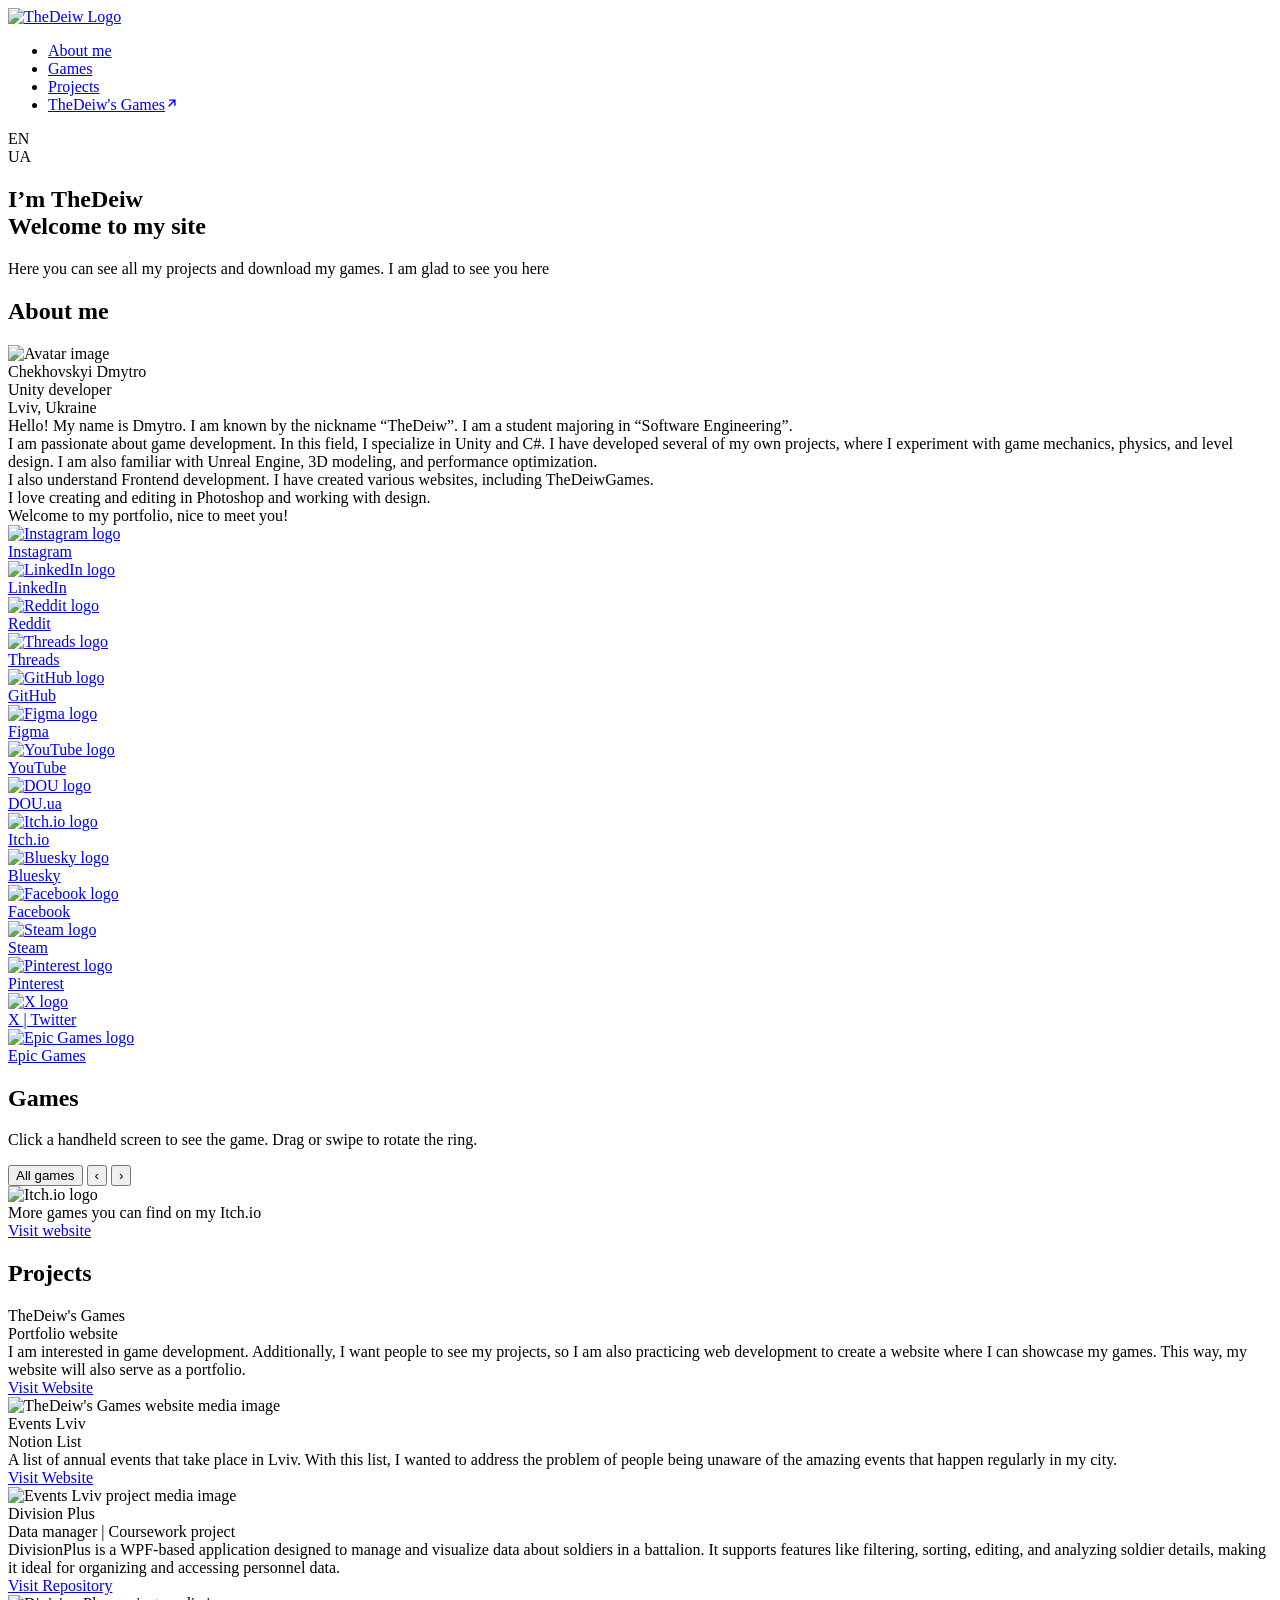
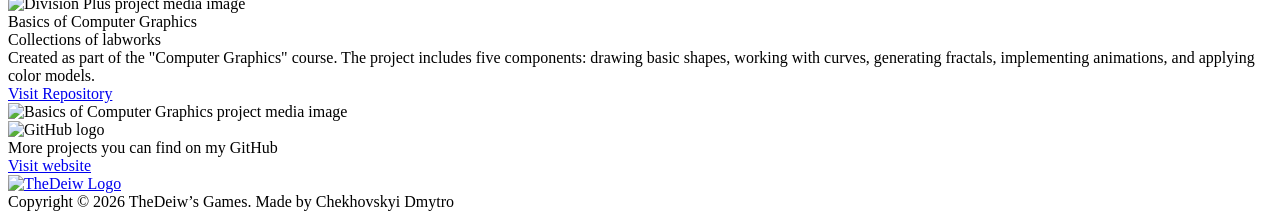
==== index.html @ 04aab1e2 "SEO: fix title/meta, add canonical, OG image, JSON-LD and sitemap" ====
<!DOCTYPE html>
<html lang="en">

<head>
	<meta charset="UTF-8">
	<meta name="viewport" content="width=device-width, initial-scale=1.0">
	<meta name="google" content="notranslate">
	<meta name="description" content="TheDeiw's portfolio: Unity and C# game developer from Lviv, Ukraine. Browse my games, web and 3D projects.">
	<meta name="author" content="Chekhovskyi Dmytro (TheDeiw)">
	<meta name="robots" content="index, follow">
	<link rel="canonical" href="https://thedeiw.github.io/TheDeiwPortfolio/">
	<meta property="og:title" content="TheDeiw — Unity Game Developer Portfolio">
	<meta property="og:site_name" content="TheDeiw Portfolio" />
	<meta property="og:url" content="https://thedeiw.github.io/TheDeiwPortfolio/" />
	<meta property="og:type" content="website">
	<meta property="og:description" content="TheDeiw's portfolio: Unity and C# game developer from Lviv, Ukraine. Browse my games, web and 3D projects.">
	<meta property="og:image" content="https://thedeiw.github.io/TheDeiwPortfolio/assets/img/og-image.png">
	<meta property="og:image:width" content="1200">
	<meta property="og:image:height" content="630">
	<meta property="og:image:alt" content="TheDeiw — Unity game developer portfolio">
	<meta name="twitter:card" content="summary_large_image">
	<meta name="theme-color" content="#121216">

	<script type="application/ld+json">
	{
		"@context": "https://schema.org",
		"@graph": [
			{
				"@type": "WebSite",
				"@id": "https://thedeiw.github.io/TheDeiwPortfolio/#website",
				"url": "https://thedeiw.github.io/TheDeiwPortfolio/",
				"name": "TheDeiw Portfolio",
				"inLanguage": "en"
			},
			{
				"@type": "Person",
				"@id": "https://thedeiw.github.io/TheDeiwPortfolio/#person",
				"name": "Dmytro Chekhovskyi",
				"alternateName": "TheDeiw",
				"jobTitle": "Unity Developer",
				"url": "https://thedeiw.github.io/TheDeiwPortfolio/",
				"image": "https://thedeiw.github.io/TheDeiwPortfolio/assets/img/about%20me/Avatar6.webp",
				"address": { "@type": "PostalAddress", "addressLocality": "Lviv", "addressCountry": "UA" },
				"knowsAbout": ["Unity", "C#", "Game development", "Unreal Engine", "3D modeling", "Frontend development"],
				"sameAs": [
					"https://github.com/TheDeiw",
					"https://www.linkedin.com/in/dmytro-chekhovskyi-81baba291/",
					"https://thedeiw.itch.io/",
					"https://www.youtube.com/@TheDeiw_0110",
					"https://dou.ua/users/dmytro-chekhovskyi/",
					"https://www.figma.com/@thedeiw",
					"https://www.instagram.com/the_deiw_/",
					"https://www.reddit.com/user/TheDeiw/",
					"https://www.threads.net/@the_deiw_",
					"https://bsky.app/profile/thedeiw.bsky.social",
					"https://x.com/TheDeiw150",
					"https://www.pinterest.com/Thedeiw/_profile/",
					"https://steamcommunity.com/profiles/76561199062207702/"
				]
			}
		]
	}
	</script>

	<!-- Google tag (gtag.js) -->
	<script async src="https://www.googletagmanager.com/gtag/js?id=G-F8BVRDWPGS"></script>
	<script>
	window.dataLayer = window.dataLayer || [];
	function gtag(){dataLayer.push(arguments);}
	gtag('js', new Date());

	gtag('config', 'G-F8BVRDWPGS');
	</script>

	<link rel="shortcut icon" type="image/x-icon" href="assets/img/favicon/favicon.ico">

	<link rel="preconnect" href="https://fonts.googleapis.com">
	<link rel="preconnect" href="https://fonts.gstatic.com" crossorigin>
	<link href="https://fonts.googleapis.com/css2?family=Geologica:wght@100..900&family=Lexend+Deca:wght@100..900&display=swap" rel="stylesheet">
	<link href="https://fonts.googleapis.com/css2?family=Fredoka:wght@500&display=swap" rel="stylesheet">

	<link rel="stylesheet" href="css/style.css">
	<link rel="stylesheet" href="css/adaptive_style.css">
	<noscript><style>.games-wrap { display: none; }</style></noscript>
	<title>TheDeiw — Unity Game Developer Portfolio | Lviv, Ukraine</title>
</head>

<body>
	<div class="wrapper">
		<header class="header">
			<div class="header__container">
				<a href="#main-page" class="header__logo"> <img class="logo__image" src="assets/img/header/Logo_Min.svg" alt="TheDeiw Logo"> </a>
				<nav class="header__menu menu" aria-label="Main navigation">
					<ul class="menu__list">
						<li class="menu__item">
							<a href="#about" class="menu__link" data-key="about_me">About me</a>
						</li>
						<li class="menu__item">
							<a href="#games" class="menu__link" data-key="games">Games</a>
						</li>
						<li class="menu__item">
							<a href="#projects" class="menu__link" data-key="projects">Projects</a>
						</li>
						<li class="menu__item">
							<a href="https://thedeiw.github.io/TheDeiwGames/index.html" target="_blank" rel="noopener" class="menu__link menu__link_games"><span data-key="thedeiws_games">TheDeiw's Games</span><svg class="menu__ext" viewBox="0 0 24 24" width="14" height="14" aria-hidden="true"><path d="M7 17L17 7M8 7h9v9" fill="none" stroke="currentColor" stroke-width="2.4" stroke-linecap="round" stroke-linejoin="round"/></svg></a>
						</li>
					</ul>
				</nav>
				<div class="header__right_side">
					<div class="header__translator">
						<div class="translator__list">
							<div class="translator__item translator__selected" id="en">EN</div>
							<div class="translator__item" id="ua">UA</div>
						</div>
					</div>
					<div class="header__menu_icon">
						<div class="line-menu half start"></div>
						<div class="line-menu"></div>
						<div class="line-menu half end"></div>
					</div>
				</div>
			</div>
		</header>

		<main class="page">
			<section class="page__main main-block" id="main-page">
				<div class="main-block__container">
					<div class="main-block__logo" id="container3D"></div>
					<div class="main-block__heading"> <h1><span data-key="main_heading_begin">I’m</span> <span class="main-block__heading_TheDeiw" data-key="thedeiw">TheDeiw</span>
							<br> <span data-key="main_heading_end">Welcome to my site</span></h1>
						<div class="main-block__sub-heading" data-key="sub_heading">Here you can see all my projects and download my games. I am glad to see you here</div>
					</div>
				</div>
				<div class="page__background_gradient"></div>
				<div class="page__background_gradient2"></div>
			</section>

			<section class="page__about_me" id="about">
				<div class="about_me__container">
					<div class="section_name"><h2 class="section_name__heading" data-key="about_me">About me</h2></div>
					<div class="about_me__card">
						<div class="card__avatar_name">
							<img src="assets/img/about me/Avatar6.webp" class="avatar_name__avatar" alt="Avatar image">
							<div class="avatar_name__name">
								<div class="name__my_name" data-key="my_name">Chekhovskyi Dmytro</div>
								<div class="name__small_description" data-key="small_description">Unity developer<br> Lviv, Ukraine</div>
							</div>
						</div>
						<div class="card__desctiption" data-key="card_description">Hello! My name is Dmytro. I am known by the nickname “TheDeiw”. I am a student majoring in “Software Engineering”. <br>
							I am passionate about game development. In this field, I specialize in Unity and C#. I have developed several of my own projects, where I experiment with game mechanics, physics, and level design. I am also familiar with Unreal Engine, 3D modeling, and performance optimization. <br>
							I also understand Frontend development. I have created various websites, including TheDeiwGames. <br>
							I love creating and editing in Photoshop and working with design. <br>
							Welcome to my portfolio, nice to meet you!
						</div>
					</div>

					<div class="about_me__links_table">
						<a href="https://www.instagram.com/the_deiw_/" class="link_block" target="_blank" data-color="#e1306c">
							<img src="assets/img/about me/logo links/Instagram.svg" alt="Instagram logo" class="link_block__image">
							<div class="link_block__text">Instagram</div>
						</a>
						<a href="https://www.linkedin.com/in/dmytro-chekhovskyi-81baba291/" class="link_block" target="_blank" data-color="#0a66c2">
							<img src="assets/img/about me/logo links/LinkedIn.svg" alt="LinkedIn logo" class="link_block__image">
							<div class="link_block__text">LinkedIn</div>
						</a>
						<a href="https://www.reddit.com/user/TheDeiw/" class="link_block" target="_blank" data-color="#ff4500">
							<img src="assets/img/about me/logo links/Reddit.svg" alt="Reddit logo" class="link_block__image">
							<div class="link_block__text">Reddit</div>
						</a>
						<a href="https://www.threads.net/@the_deiw_" class="link_block" target="_blank" data-color="#000000">
							<img src="assets/img/about me/logo links/Threads.svg" alt="Threads logo" class="link_block__image">
							<div class="link_block__text">Threads</div>
						</a>
						<a href="https://github.com/TheDeiw" class="link_block" target="_blank" data-color="#6e5494">
							<img src="assets/img/about me/logo links/Github.svg" alt="GitHub logo" class="link_block__image">
							<div class="link_block__text">GitHub</div>
						</a>
						<a href="https://www.figma.com/@thedeiw" class="link_block" target="_blank" data-color="#874fff">
							<img src="assets/img/about me/logo links/Figma.svg" alt="Figma logo" class="link_block__image">
							<div class="link_block__text">Figma</div>
						</a>
						<a href="https://www.youtube.com/@TheDeiw_0110" class="link_block" target="_blank" data-color="#ff0000">
							<img src="assets/img/about me/logo links/YouTube.svg" alt="YouTube logo" class="link_block__image">
							<div class="link_block__text" >YouTube</div>
						</a>
						<a href="https://dou.ua/users/dmytro-chekhovskyi/" class="link_block" target="_blank" data-color="#002466">
							<img src="assets/img/about me/logo links/DOU.svg" alt="DOU logo" class="link_block__image">
							<div class="link_block__text">DOU.ua</div>
						</a>
						<a href="https://thedeiw.itch.io/" class="link_block" target="_blank" data-color="#fa5c5c">
							<img src="assets/img/about me/logo links/ItchIo.svg" alt="Itch.io logo" class="link_block__image">
							<div class="link_block__text">Itch.io</div>
						</a>
						<a href="https://bsky.app/profile/thedeiw.bsky.social" class="link_block" target="_blank" data-color="#0084ff">
							<img src="assets/img/about me/logo links/Bluesky.svg" alt="Bluesky logo" class="link_block__image">
							<div class="link_block__text">Bluesky</div>
						</a>
						<a href="https://www.facebook.com/chekhovskyi.dm/" class="link_block" target="_blank" data-color="#1877f2">
							<img src="assets/img/about me/logo links/Facebook.svg" alt="Facebook logo" class="link_block__image">
							<div class="link_block__text">Facebook</div>
						</a>
						<a href="https://steamcommunity.com/profiles/76561199062207702/" class="link_block" target="_blank" data-color="#00adee">
							<img src="assets/img/about me/logo links/Steam.svg" alt="Steam logo" class="link_block__image">
							<div class="link_block__text">Steam</div>
						</a>
						<a href="https://www.pinterest.com/Thedeiw/_profile/" class="link_block" target="_blank" data-color="#e60023">
							<img src="assets/img/about me/logo links/Pinterest.svg" alt="Pinterest logo" class="link_block__image">
							<div class="link_block__text">Pinterest</div>
						</a>
						<a href="https://x.com/TheDeiw150" class="link_block" target="_blank" data-color="#1da1f2">
							<img src="assets/img/about me/logo links/X.svg" alt="X logo" class="link_block__image">
							<div class="link_block__text">X | Twitter</div>
						</a>
						<a href="https://launcher.store.epicgames.com/u/8aa14e32c3f14a4a807b689225cd8ecf" class="link_block" target="_blank" data-color="#2F2D2E">
							<img src="assets/img/about me/logo links/EpicGames.svg" alt="Epic Games logo" class="link_block__image">
							<div class="link_block__text">Epic Games</div>
						</a>
					</div>
				</div>
				<div class="page__background_gradient3"></div>
			</section>
				
			<section class="page__games_projects__container" id="games">
				<div class="section_name"><h2 class="section_name__heading" data-key="games">Games</h2></div>
				<p class="games-subtitle" data-key="games_subtitle">Click a handheld screen to see the game. Drag or swipe to rotate the ring.</p>

				<div class="games-wrap" id="games-wrap">
					<div class="games-glow games-glow--a"></div>
					<div class="games-glow games-glow--b"></div>
					<div class="games-stage" id="games-stage">
						<ul class="games-sr" id="games-links"></ul>
						<button type="button" class="games-back" data-key="games_back">All games</button>
						<button type="button" class="games-arrow games-arrow--prev" data-dir="-1" aria-label="Previous game">&#8249;</button>
						<button type="button" class="games-arrow games-arrow--next" data-dir="1" aria-label="Next game">&#8250;</button>
					</div>
					<div class="games-card" id="games-card" hidden></div>
				</div>
				<div id="games-fallback" hidden></div>
				<noscript>
					<ul>
						<li><a href="https://thedeiw.github.io/TheDeiwGames/pages/DeminingAcademy.html" target="_blank">Demining Academy</a></li>
						<li><a href="https://thedeiw.github.io/TheDeiwGames/pages/SpaceDodger.html" target="_blank">Space Dodger</a></li>
						<li><a href="https://thedeiw.github.io/TheDeiwGames/pages/CubeRunner.html" target="_blank">Cube Runner</a></li>
						<li><a href="https://thedeiw.github.io/TheDeiwGames/pages/TankDestroyer.html" target="_blank">Tank Destroyer</a></li>
						<li><a href="https://thedeiw.github.io/TheDeiwGames/pages/FallBalls.html" target="_blank">Fall Balls</a></li>
						<li><a href="https://thedeiw.github.io/TheDeiwGames/pages/Blocky.html" target="_blank">Blocky</a></li>
					</ul>
				</noscript>

				<div class="projects_games__github_block itch_block">
					<div class="github_block__content">
						<img src="assets/img/projects_games/itch_button.webp" class="github_block__img itch_block__img" alt="Itch.io logo">
						<div class="github_block__text" data-key="itch_block">More games you can find on my Itch.io</div>
						<a href="https://thedeiw.itch.io/" target="_blank" rel="noopener" class="project_block__link itch_block__link" data-key="visit_website">Visit website</a>
					</div>
					<div class="github_block__gradient itch_block__gradient"></div>
				</div>

			</section>

			<section class="page__games_projects__container" id="projects">
				<div class="section_name"><h2 class="section_name__heading" data-key="projects">Projects</h2></div>

				<div class="projects_games__project_block inverse" data-color="#474FEC">
					<div class="project_block__description">
						<div class="project_block__description_text_box">
							<div class="project_block__name" data-key="thedeiws_games">TheDeiw's Games</div>
							<div class="project_block__type" data-key="portfolio_website">Portfolio website</div>
							<div class="project_block__description_text" data-key="thedeiws_games_description">I am interested in game development. Additionally, I want people to see my projects, so I am also practicing web development to create a website where I can showcase my games. This way, my website will also serve as a portfolio.</div>
						</div>
						<a href="https://thedeiw.github.io/TheDeiwGames/index.html" target="_blank" class="project_block__link" data-key="visit_website">Visit Website</a>
						<div class="project_block__gradient_color"></div>
					</div>
					<img src="assets/img/projects_games/ThedeiwsGames.webp" class="project_block__img" loading="lazy" alt="TheDeiw's Games website media image">
				</div>

				<div class="projects_games__project_block" data-color="#B3B3B3">
					<div class="project_block__description">
						<div class="project_block__description_text_box">
							<div class="project_block__name">Events Lviv</div>
							<div class="project_block__type" data-key="notion_list">Notion List</div>
							<div class="project_block__description_text" data-key="events_lviv_description">A list of annual events that take place in Lviv.
        With this list, I wanted to address the problem of people being unaware of the amazing events that happen regularly in my city.</div>
						</div>
						<a href="https://lowly-taleggio-bc1.notion.site/Events-Lviv-206cc57b7fe780869bd5f10762406f5f" target="_blank" class="project_block__link" data-key="visit_website">Visit Website</a>
						<div class="project_block__gradient_color"></div>
					</div>
					<img src="assets/img/projects_games/Events-Lviv.webp" class="project_block__img" loading="lazy" alt="Events Lviv project media image">
				</div>

				<div class="projects_games__project_block inverse" data-color="#97C08F">
					<div class="project_block__description">
						<div class="project_block__description_text_box">
							<div class="project_block__name" data-key="division_plus">Division Plus</div>
							<div class="project_block__type" data-key="coursework">Data manager | Coursework project</div>
							<div class="project_block__description_text" data-key="division_plus_description">DivisionPlus is a WPF-based application designed to manage and visualize data about soldiers in a battalion.
								It supports features like filtering, sorting, editing, and analyzing soldier details, making it ideal for organizing and accessing personnel data.</div>
						</div>
						<a href="https://github.com/TheDeiw/DivisionPlus" target="_blank" class="project_block__link" data-key="visit_repository">Visit Repository</a>
						<div class="project_block__gradient_color"></div>
					</div>
					<img src="assets/img/projects_games/DivisionPlus.webp" class="project_block__img" loading="lazy" alt="Division Plus project media image">
				</div>

				<div class="projects_games__project_block" data-color="#540c0c">
					<div class="project_block__description">
						<div class="project_block__description_text_box">
							<div class="project_block__name" data-key="basics_of_cg">Basics of Computer Graphics</div>
							<div class="project_block__type" data-key="collection_of_labworks">Collections of labworks</div>
							<div class="project_block__description_text" data-key="basics_of_cg_description">Created as part of the "Computer Graphics" course. 
								The project includes five components: drawing basic shapes, working with curves, generating fractals, implementing animations, and applying color models.</div>
						</div>
						<a href="https://github.com/TheDeiw/Basics-of-Computer-Graphics" target="_blank" class="project_block__link" data-key="visit_repository">Visit Repository</a>
						<div class="project_block__gradient_color"></div>
					</div>
					<img src="assets/img/projects_games/BasicsOfCompGraphNew.webp" class="project_block__img" loading="lazy" alt="Basics of Computer Graphics project media image">
				</div>

				<div class="projects_games__github_block">
					<div class="github_block__content">
						<img src="assets/img/projects_games/github_logo.svg" class="github_block__img" alt="GitHub logo">
						<div class="github_block__text" data-key="github_block">More projects you can find on my GitHub</div>
						<a href="https://github.com/TheDeiw" target="_blank" class="project_block__link github_block" data-key="visit_website">Visit website</a>
					</div>
					<div class="github_block__gradient"></div>
				</div>

			</section>
		</main>

		<footer class="footer">
			<div class="footer__container">
				<a href="#main-page" class="header__logo"> <img class="logo__image" src="assets/img/header/Logo_Min.svg" alt="TheDeiw Logo"> </a>
				<div class="footer__text">Copyright © 2026 TheDeiw’s Games. Made by Chekhovskyi Dmytro</div>
			</div>
		</footer>

	</div>

	<script src="https://cdnjs.cloudflare.com/ajax/libs/three.js/r128/three.min.js"></script>
	<script src="https://cdn.jsdelivr.net/npm/three@0.128.0/examples/js/loaders/GLTFLoader.js"></script>
	<script src="https://cdn.jsdelivr.net/npm/three@0.128.0/examples/js/libs/meshopt_decoder.js"></script>
	<script src="https://cdn.jsdelivr.net/npm/three@0.128.0/examples/js/utils/BufferGeometryUtils.js"></script>

	<script src="js/adaptability.js"></script>
	<script src="js/3d_logo.js"></script>
	<script src="js/text_languages.js"></script>
	<script src="js/translation.js"></script>
	<script src="js/games_data.js"></script>
	<script src="js/games_render.js"></script>
	<script src="js/menu_control.js"></script>
	<script src="js/games_scene.js"></script>
</body>
</html>
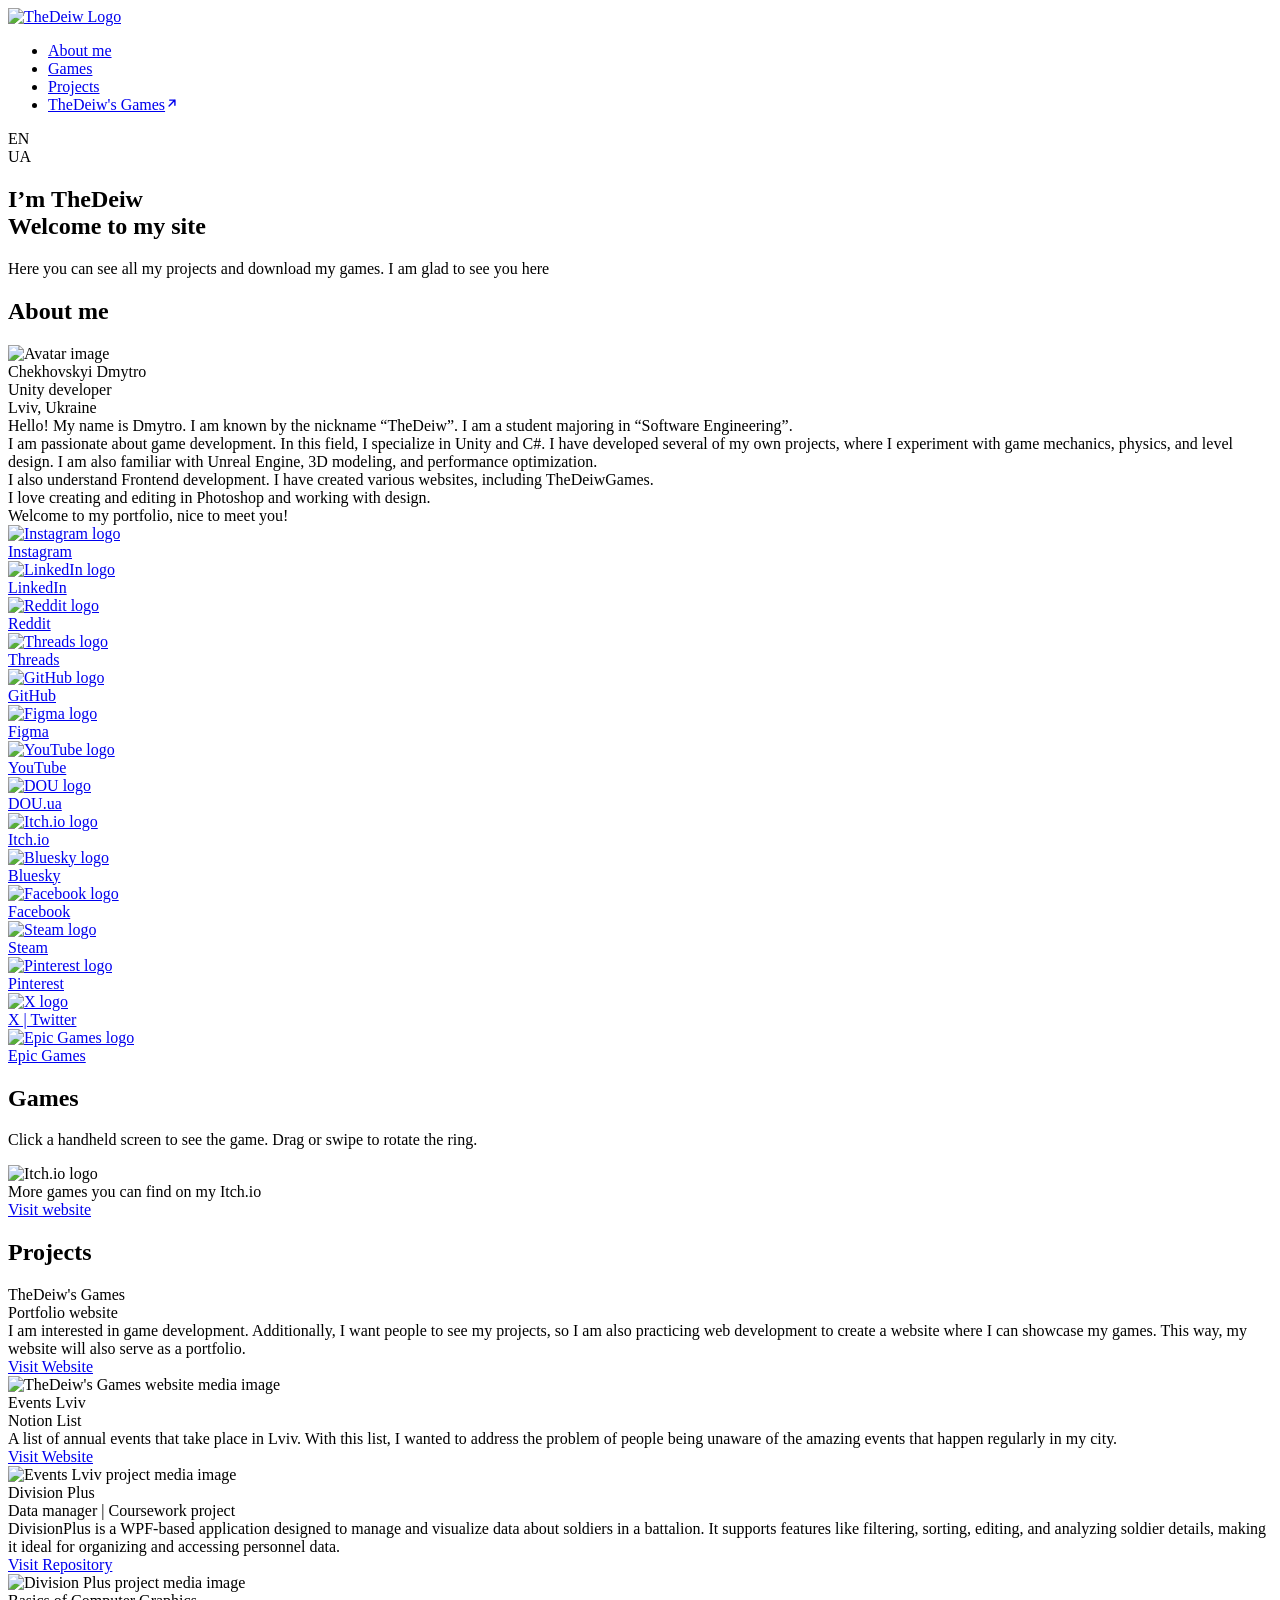
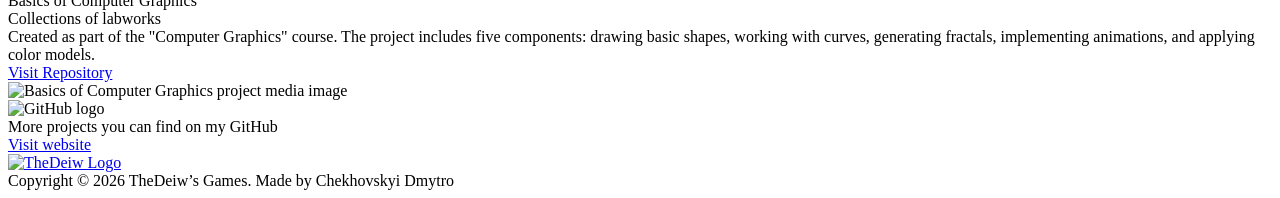
==== commit 7ddf1700: "SEO: Add PNG favicon and touch icon, image dimensions and static games list" ====
--- a/index.html
+++ b/index.html
@@ -72,7 +72,9 @@
 	gtag('config', 'G-F8BVRDWPGS');
 	</script>
 
-	<link rel="shortcut icon" type="image/x-icon" href="assets/img/favicon/favicon.ico">
+	<link rel="icon" href="assets/img/favicon/favicon.ico" sizes="48x48">
+	<link rel="icon" type="image/png" href="assets/img/favicon/favicon-192.png" sizes="192x192">
+	<link rel="apple-touch-icon" href="assets/img/favicon/apple-touch-icon.png">
 
 	<link rel="preconnect" href="https://fonts.googleapis.com">
 	<link rel="preconnect" href="https://fonts.gstatic.com" crossorigin>
@@ -81,7 +83,7 @@
 
 	<link rel="stylesheet" href="css/style.css">
 	<link rel="stylesheet" href="css/adaptive_style.css">
-	<noscript><style>.games-wrap { display: none; }</style></noscript>
+	<noscript><style>.games-glow, .games-back, .games-arrow { display: none; } .games-stage { height: auto; } .games-sr { position: static; width: auto; height: auto; margin: 0 auto; overflow: visible; clip: auto; white-space: normal; text-align: center; line-height: 2; }</style></noscript>
 	<title>TheDeiw — Unity Game Developer Portfolio | Lviv, Ukraine</title>
 </head>
 
@@ -89,7 +91,7 @@
 	<div class="wrapper">
 		<header class="header">
 			<div class="header__container">
-				<a href="#main-page" class="header__logo"> <img class="logo__image" src="assets/img/header/Logo_Min.svg" alt="TheDeiw Logo"> </a>
+				<a href="#main-page" class="header__logo"> <img class="logo__image" src="assets/img/header/Logo_Min.svg" width="73" height="73" alt="TheDeiw Logo"> </a>
 				<nav class="header__menu menu" aria-label="Main navigation">
 					<ul class="menu__list">
 						<li class="menu__item">
@@ -140,7 +142,7 @@
 					<div class="section_name"><h2 class="section_name__heading" data-key="about_me">About me</h2></div>
 					<div class="about_me__card">
 						<div class="card__avatar_name">
-							<img src="assets/img/about me/Avatar6.webp" class="avatar_name__avatar" alt="Avatar image">
+							<img src="assets/img/about me/Avatar6.webp" width="868" height="868" class="avatar_name__avatar" alt="Avatar image">
 							<div class="avatar_name__name">
 								<div class="name__my_name" data-key="my_name">Chekhovskyi Dmytro</div>
 								<div class="name__small_description" data-key="small_description">Unity developer<br> Lviv, Ukraine</div>
@@ -156,63 +158,63 @@
 
 					<div class="about_me__links_table">
 						<a href="https://www.instagram.com/the_deiw_/" class="link_block" target="_blank" data-color="#e1306c">
-							<img src="assets/img/about me/logo links/Instagram.svg" alt="Instagram logo" class="link_block__image">
+							<img src="assets/img/about me/logo links/Instagram.svg" width="31" height="30" alt="Instagram logo" class="link_block__image">
 							<div class="link_block__text">Instagram</div>
 						</a>
 						<a href="https://www.linkedin.com/in/dmytro-chekhovskyi-81baba291/" class="link_block" target="_blank" data-color="#0a66c2">
-							<img src="assets/img/about me/logo links/LinkedIn.svg" alt="LinkedIn logo" class="link_block__image">
+							<img src="assets/img/about me/logo links/LinkedIn.svg" width="31" height="30" alt="LinkedIn logo" class="link_block__image">
 							<div class="link_block__text">LinkedIn</div>
 						</a>
 						<a href="https://www.reddit.com/user/TheDeiw/" class="link_block" target="_blank" data-color="#ff4500">
-							<img src="assets/img/about me/logo links/Reddit.svg" alt="Reddit logo" class="link_block__image">
+							<img src="assets/img/about me/logo links/Reddit.svg" width="33" height="32" alt="Reddit logo" class="link_block__image">
 							<div class="link_block__text">Reddit</div>
 						</a>
 						<a href="https://www.threads.net/@the_deiw_" class="link_block" target="_blank" data-color="#000000">
-							<img src="assets/img/about me/logo links/Threads.svg" alt="Threads logo" class="link_block__image">
+							<img src="assets/img/about me/logo links/Threads.svg" width="31" height="30" alt="Threads logo" class="link_block__image">
 							<div class="link_block__text">Threads</div>
 						</a>
 						<a href="https://github.com/TheDeiw" class="link_block" target="_blank" data-color="#6e5494">
-							<img src="assets/img/about me/logo links/Github.svg" alt="GitHub logo" class="link_block__image">
+							<img src="assets/img/about me/logo links/Github.svg" width="31" height="30" alt="GitHub logo" class="link_block__image">
 							<div class="link_block__text">GitHub</div>
 						</a>
 						<a href="https://www.figma.com/@thedeiw" class="link_block" target="_blank" data-color="#874fff">
-							<img src="assets/img/about me/logo links/Figma.svg" alt="Figma logo" class="link_block__image">
+							<img src="assets/img/about me/logo links/Figma.svg" width="31" height="30" alt="Figma logo" class="link_block__image">
 							<div class="link_block__text">Figma</div>
 						</a>
 						<a href="https://www.youtube.com/@TheDeiw_0110" class="link_block" target="_blank" data-color="#ff0000">
-							<img src="assets/img/about me/logo links/YouTube.svg" alt="YouTube logo" class="link_block__image">
+							<img src="assets/img/about me/logo links/YouTube.svg" width="31" height="30" alt="YouTube logo" class="link_block__image">
 							<div class="link_block__text" >YouTube</div>
 						</a>
 						<a href="https://dou.ua/users/dmytro-chekhovskyi/" class="link_block" target="_blank" data-color="#002466">
-							<img src="assets/img/about me/logo links/DOU.svg" alt="DOU logo" class="link_block__image">
+							<img src="assets/img/about me/logo links/DOU.svg" width="32" height="28" alt="DOU logo" class="link_block__image">
 							<div class="link_block__text">DOU.ua</div>
 						</a>
 						<a href="https://thedeiw.itch.io/" class="link_block" target="_blank" data-color="#fa5c5c">
-							<img src="assets/img/about me/logo links/ItchIo.svg" alt="Itch.io logo" class="link_block__image">
+							<img src="assets/img/about me/logo links/ItchIo.svg" width="31" height="27" alt="Itch.io logo" class="link_block__image">
 							<div class="link_block__text">Itch.io</div>
 						</a>
 						<a href="https://bsky.app/profile/thedeiw.bsky.social" class="link_block" target="_blank" data-color="#0084ff">
-							<img src="assets/img/about me/logo links/Bluesky.svg" alt="Bluesky logo" class="link_block__image">
+							<img src="assets/img/about me/logo links/Bluesky.svg" width="31" height="27" alt="Bluesky logo" class="link_block__image">
 							<div class="link_block__text">Bluesky</div>
 						</a>
 						<a href="https://www.facebook.com/chekhovskyi.dm/" class="link_block" target="_blank" data-color="#1877f2">
-							<img src="assets/img/about me/logo links/Facebook.svg" alt="Facebook logo" class="link_block__image">
+							<img src="assets/img/about me/logo links/Facebook.svg" width="31" height="30" alt="Facebook logo" class="link_block__image">
 							<div class="link_block__text">Facebook</div>
 						</a>
 						<a href="https://steamcommunity.com/profiles/76561199062207702/" class="link_block" target="_blank" data-color="#00adee">
-							<img src="assets/img/about me/logo links/Steam.svg" alt="Steam logo" class="link_block__image">
+							<img src="assets/img/about me/logo links/Steam.svg" width="31" height="31" alt="Steam logo" class="link_block__image">
 							<div class="link_block__text">Steam</div>
 						</a>
 						<a href="https://www.pinterest.com/Thedeiw/_profile/" class="link_block" target="_blank" data-color="#e60023">
-							<img src="assets/img/about me/logo links/Pinterest.svg" alt="Pinterest logo" class="link_block__image">
+							<img src="assets/img/about me/logo links/Pinterest.svg" width="31" height="30" alt="Pinterest logo" class="link_block__image">
 							<div class="link_block__text">Pinterest</div>
 						</a>
 						<a href="https://x.com/TheDeiw150" class="link_block" target="_blank" data-color="#1da1f2">
-							<img src="assets/img/about me/logo links/X.svg" alt="X logo" class="link_block__image">
+							<img src="assets/img/about me/logo links/X.svg" width="31" height="30" alt="X logo" class="link_block__image">
 							<div class="link_block__text">X | Twitter</div>
 						</a>
 						<a href="https://launcher.store.epicgames.com/u/8aa14e32c3f14a4a807b689225cd8ecf" class="link_block" target="_blank" data-color="#2F2D2E">
-							<img src="assets/img/about me/logo links/EpicGames.svg" alt="Epic Games logo" class="link_block__image">
+							<img src="assets/img/about me/logo links/EpicGames.svg" width="33" height="32" alt="Epic Games logo" class="link_block__image">
 							<div class="link_block__text">Epic Games</div>
 						</a>
 					</div>
@@ -228,7 +230,15 @@
 					<div class="games-glow games-glow--a"></div>
 					<div class="games-glow games-glow--b"></div>
 					<div class="games-stage" id="games-stage">
-						<ul class="games-sr" id="games-links"></ul>
+						<!-- Статичний список для пошуковиків і без JS; games_scene.js перезаписує його з GAMES. -->
+						<ul class="games-sr" id="games-links">
+							<li><a href="https://thedeiw.github.io/TheDeiwGames/pages/DeminingAcademy.html" target="_blank" rel="noopener">Demining Academy, VR Simulator</a></li>
+							<li><a href="https://thedeiw.github.io/TheDeiwGames/pages/SpaceDodger.html" target="_blank" rel="noopener">Space Dodger, Unity ML-Agent Project</a></li>
+							<li><a href="https://thedeiw.github.io/TheDeiwGames/pages/CubeRunner.html" target="_blank" rel="noopener">Cube Runner, Unity game</a></li>
+							<li><a href="https://thedeiw.github.io/TheDeiwGames/pages/TankDestroyer.html" target="_blank" rel="noopener">Tank Destroyer, Unity game</a></li>
+							<li><a href="https://thedeiw.github.io/TheDeiwGames/pages/FallBalls.html" target="_blank" rel="noopener">Fall Balls, Unity game</a></li>
+							<li><a href="https://thedeiw.github.io/TheDeiwGames/pages/Blocky.html" target="_blank" rel="noopener">Blocky, Unity game</a></li>
+						</ul>
 						<button type="button" class="games-back" data-key="games_back">All games</button>
 						<button type="button" class="games-arrow games-arrow--prev" data-dir="-1" aria-label="Previous game">&#8249;</button>
 						<button type="button" class="games-arrow games-arrow--next" data-dir="1" aria-label="Next game">&#8250;</button>
@@ -236,20 +246,10 @@
 					<div class="games-card" id="games-card" hidden></div>
 				</div>
 				<div id="games-fallback" hidden></div>
-				<noscript>
-					<ul>
-						<li><a href="https://thedeiw.github.io/TheDeiwGames/pages/DeminingAcademy.html" target="_blank">Demining Academy</a></li>
-						<li><a href="https://thedeiw.github.io/TheDeiwGames/pages/SpaceDodger.html" target="_blank">Space Dodger</a></li>
-						<li><a href="https://thedeiw.github.io/TheDeiwGames/pages/CubeRunner.html" target="_blank">Cube Runner</a></li>
-						<li><a href="https://thedeiw.github.io/TheDeiwGames/pages/TankDestroyer.html" target="_blank">Tank Destroyer</a></li>
-						<li><a href="https://thedeiw.github.io/TheDeiwGames/pages/FallBalls.html" target="_blank">Fall Balls</a></li>
-						<li><a href="https://thedeiw.github.io/TheDeiwGames/pages/Blocky.html" target="_blank">Blocky</a></li>
-					</ul>
-				</noscript>
 
 				<div class="projects_games__github_block itch_block">
 					<div class="github_block__content">
-						<img src="assets/img/projects_games/itch_button.webp" class="github_block__img itch_block__img" alt="Itch.io logo">
+						<img src="assets/img/projects_games/itch_button.webp" width="216" height="152" class="github_block__img itch_block__img" alt="Itch.io logo">
 						<div class="github_block__text" data-key="itch_block">More games you can find on my Itch.io</div>
 						<a href="https://thedeiw.itch.io/" target="_blank" rel="noopener" class="project_block__link itch_block__link" data-key="visit_website">Visit website</a>
 					</div>
@@ -271,7 +271,7 @@
 						<a href="https://thedeiw.github.io/TheDeiwGames/index.html" target="_blank" class="project_block__link" data-key="visit_website">Visit Website</a>
 						<div class="project_block__gradient_color"></div>
 					</div>
-					<img src="assets/img/projects_games/ThedeiwsGames.webp" class="project_block__img" loading="lazy" alt="TheDeiw's Games website media image">
+					<img src="assets/img/projects_games/ThedeiwsGames.webp" width="800" height="400" class="project_block__img" loading="lazy" alt="TheDeiw's Games website media image">
 				</div>
 
 				<div class="projects_games__project_block" data-color="#B3B3B3">
@@ -285,7 +285,7 @@
 						<a href="https://lowly-taleggio-bc1.notion.site/Events-Lviv-206cc57b7fe780869bd5f10762406f5f" target="_blank" class="project_block__link" data-key="visit_website">Visit Website</a>
 						<div class="project_block__gradient_color"></div>
 					</div>
-					<img src="assets/img/projects_games/Events-Lviv.webp" class="project_block__img" loading="lazy" alt="Events Lviv project media image">
+					<img src="assets/img/projects_games/Events-Lviv.webp" width="3267" height="2000" class="project_block__img" loading="lazy" alt="Events Lviv project media image">
 				</div>
 
 				<div class="projects_games__project_block inverse" data-color="#97C08F">
@@ -299,7 +299,7 @@
 						<a href="https://github.com/TheDeiw/DivisionPlus" target="_blank" class="project_block__link" data-key="visit_repository">Visit Repository</a>
 						<div class="project_block__gradient_color"></div>
 					</div>
-					<img src="assets/img/projects_games/DivisionPlus.webp" class="project_block__img" loading="lazy" alt="Division Plus project media image">
+					<img src="assets/img/projects_games/DivisionPlus.webp" width="1354" height="833" class="project_block__img" loading="lazy" alt="Division Plus project media image">
 				</div>
 
 				<div class="projects_games__project_block" data-color="#540c0c">
@@ -313,12 +313,12 @@
 						<a href="https://github.com/TheDeiw/Basics-of-Computer-Graphics" target="_blank" class="project_block__link" data-key="visit_repository">Visit Repository</a>
 						<div class="project_block__gradient_color"></div>
 					</div>
-					<img src="assets/img/projects_games/BasicsOfCompGraphNew.webp" class="project_block__img" loading="lazy" alt="Basics of Computer Graphics project media image">
+					<img src="assets/img/projects_games/BasicsOfCompGraphNew.webp" width="1920" height="1151" class="project_block__img" loading="lazy" alt="Basics of Computer Graphics project media image">
 				</div>
 
 				<div class="projects_games__github_block">
 					<div class="github_block__content">
-						<img src="assets/img/projects_games/github_logo.svg" class="github_block__img" alt="GitHub logo">
+						<img src="assets/img/projects_games/github_logo.svg" width="216" height="153" class="github_block__img" alt="GitHub logo">
 						<div class="github_block__text" data-key="github_block">More projects you can find on my GitHub</div>
 						<a href="https://github.com/TheDeiw" target="_blank" class="project_block__link github_block" data-key="visit_website">Visit website</a>
 					</div>
@@ -330,7 +330,7 @@
 
 		<footer class="footer">
 			<div class="footer__container">
-				<a href="#main-page" class="header__logo"> <img class="logo__image" src="assets/img/header/Logo_Min.svg" alt="TheDeiw Logo"> </a>
+				<a href="#main-page" class="header__logo"> <img class="logo__image" src="assets/img/header/Logo_Min.svg" width="73" height="73" alt="TheDeiw Logo"> </a>
 				<div class="footer__text">Copyright © 2026 TheDeiw’s Games. Made by Chekhovskyi Dmytro</div>
 			</div>
 		</footer>
--- a/css/adaptive_style.css
+++ b/css/adaptive_style.css
@@ -0,0 +1,289 @@
+@media (max-width: 767.98px) {
+	.header__menu_icon {
+		display: block;
+		width: 25px;
+		height: 25px;
+		display: flex;
+		flex-direction: column;
+		justify-content: space-between;
+		cursor: pointer;
+		transition: transform 330ms ease-out;
+	}
+
+	.header__menu_icon.open {
+		transform: rotate(-45deg);
+	}
+
+	.line-menu {
+		background-color: #fff;
+		border-radius: 5px;
+		width: 100%;
+		height: 4px;
+	}
+
+	.line-menu.half {
+		width: 50%;
+	}
+
+	.line-menu.start {
+		transition: transform 330ms cubic-bezier(0.54, -0.81, 0.57, 0.57);
+		transform-origin: right;
+	}
+
+	.open .line-menu.start {
+		transform: rotate(-90deg) translateX(3px);
+	}
+
+	.line-menu.end {
+		align-self: flex-end;
+		transition: transform 330ms cubic-bezier(0.54, -0.81, 0.57, 0.57);
+		transform-origin: left;
+	}
+
+	.open .line-menu.end {
+		transform: rotate(-90deg) translateX(-3px);
+	}
+
+
+	.header {
+		background-color: #121216;
+		position: fixed;
+		top: 0;
+		left: 0;
+		width: 100%;
+		z-index: 10;
+
+	}
+
+	.header__container {
+		display: flex;
+		justify-content: space-between;
+		align-items: center;
+		padding: 10px, 0px;
+	}
+
+	.header__logo {
+		width: 40px;
+		height: 50px;
+	}
+
+	.logo__image {
+		width: 40px;
+		height: 50px;
+	}
+
+	.menu__list {
+		background-color: #121216;
+		position: fixed;
+		top: 45px;
+		left: -125%;
+		transition: left 0.3s ease 0s;
+		display: block;
+		width: 100%;
+		padding: 5px;
+	}
+
+	.menu__list.active {
+		left: 0;
+	}
+
+	.menu__item {
+		display: flex;
+		padding: 8px 5px;
+		justify-content: center;
+		align-items: center;
+	}
+
+	.menu__link {
+		color: var(--shade1, #FFF);
+		font-size: 16px;
+		font-style: normal;
+		font-weight: 600;
+		line-height: 24px;
+		/* 150% */
+	}
+	.translator__list {
+		margin-right: 15px;
+	}
+
+	#en {
+		font-size: 16px;
+		line-height: 20px;
+		/* 120% */
+		padding: 3px;
+	}
+
+	#ua {
+		font-size: 16px;
+		line-height: 20px;
+		/* 120% */
+		padding: 3px;
+	}
+
+	/* ================================================ */
+	.main-block__logo {
+		height: 50vh;
+	}
+
+	.main-block__heading {
+		top: 0;
+	}
+
+	/* ================================================ */
+	.page__background_gradient {
+		top: 0;
+		filter: blur(75px);
+		left: 50%;
+		width: 45.61vw;
+		height: 50.45vh;
+	}
+
+	.page__background_gradient2 {
+		display: none;
+		top: 0;
+	}
+	.page__background_gradient3{
+		width: 50vw;
+		height: 60vh;
+		filter: blur(100px);
+		top: 10%;
+	}
+	/* ================================================ */
+	.about_me__card {
+		background: none;
+		border: none;
+		width: 90%;
+		padding: 15px;
+		text-align: center;
+	}
+
+	.card__avatar_name {
+		flex-direction: column;
+		align-items: center;
+		justify-content: center;
+	}
+
+	.card__avatar_name {
+		gap: 10px;
+	}
+
+	.avatar_name__avatar {
+		border-radius: 50%;
+	}
+
+	.card__desctiption {
+		line-height: 20px;
+		/* 153.846% */
+		letter-spacing: -0.20px;
+	}
+
+	.link_block__text{
+		display: none;
+	}
+	.link_block{
+		width: auto;
+		border-radius: 50%;
+		width: 40px;
+		height: 40px;
+		align-items: center;
+		justify-content: center;
+		padding: 0%;
+
+	}
+	.link_block__image{
+		width: 20px;
+		height: 20px;
+		align-self: center;
+	}
+
+
+	.about_me__links_table {
+		grid-template-columns: repeat(5, 1fr); /* 2 колонки */
+		gap: 10px;
+		width: 90%;
+  }
+
+  /* ================================================ */
+  .page__games_projects__container{
+		padding-top: 1vh;
+  }
+  .projects_games__project_block {
+		margin-bottom: 30px;
+		flex-direction: column;
+		text-align: center;
+		justify-content: center;
+		align-items: center;
+		gap: 20px;
+  }
+  .projects_games__project_block.inverse{
+		flex-direction: column;
+  }
+  .project_block__description{
+		align-items: center;
+		justify-content: space-around;
+		gap: 20px;
+  }
+  .project_block__description_text_box{
+		align-self: center;
+		gap: 10px;
+  }
+
+  .project_block__img{
+		width: 100%;
+  }
+
+  .project_block__gradient_color{
+		filter: blur(90px);
+  }
+
+  .projects_games__github_block{
+		margin-top: 10vh;
+		width: 85%;
+  }
+  .github_block__gradient{
+		filter: blur(70px);
+  }
+  .github_block__content{
+		gap: 15px;
+  }
+
+  /* ================================================ games ring */
+  .games-glow--a {
+		top: 0;
+		right: -10%;
+		width: 45vw;
+		height: 30vh;
+		filter: blur(75px);
+  }
+  .games-glow--b {
+		bottom: 0;
+		left: -10%;
+		width: 30vw;
+		height: 25vh;
+		filter: blur(70px);
+  }
+  .games-stage {
+		height: min(85vw, 70vh);
+		height: min(85vw, 70svh);
+  }
+  .games-card {
+		position: static;
+		transform: none;
+		width: auto;
+		margin-top: 8px;
+		min-height: 132px;
+		padding: 1.25rem;
+		gap: 20px;
+  }
+  .games-back {
+		min-height: 44px; /* мінімальна зона дотику */
+		padding: 10px 20px;
+		font-size: 16px;
+  }
+  .games-arrow {
+		width: 48px;
+		height: 48px;
+		margin-top: -24px;
+		font-size: 30px;
+  }
+}
